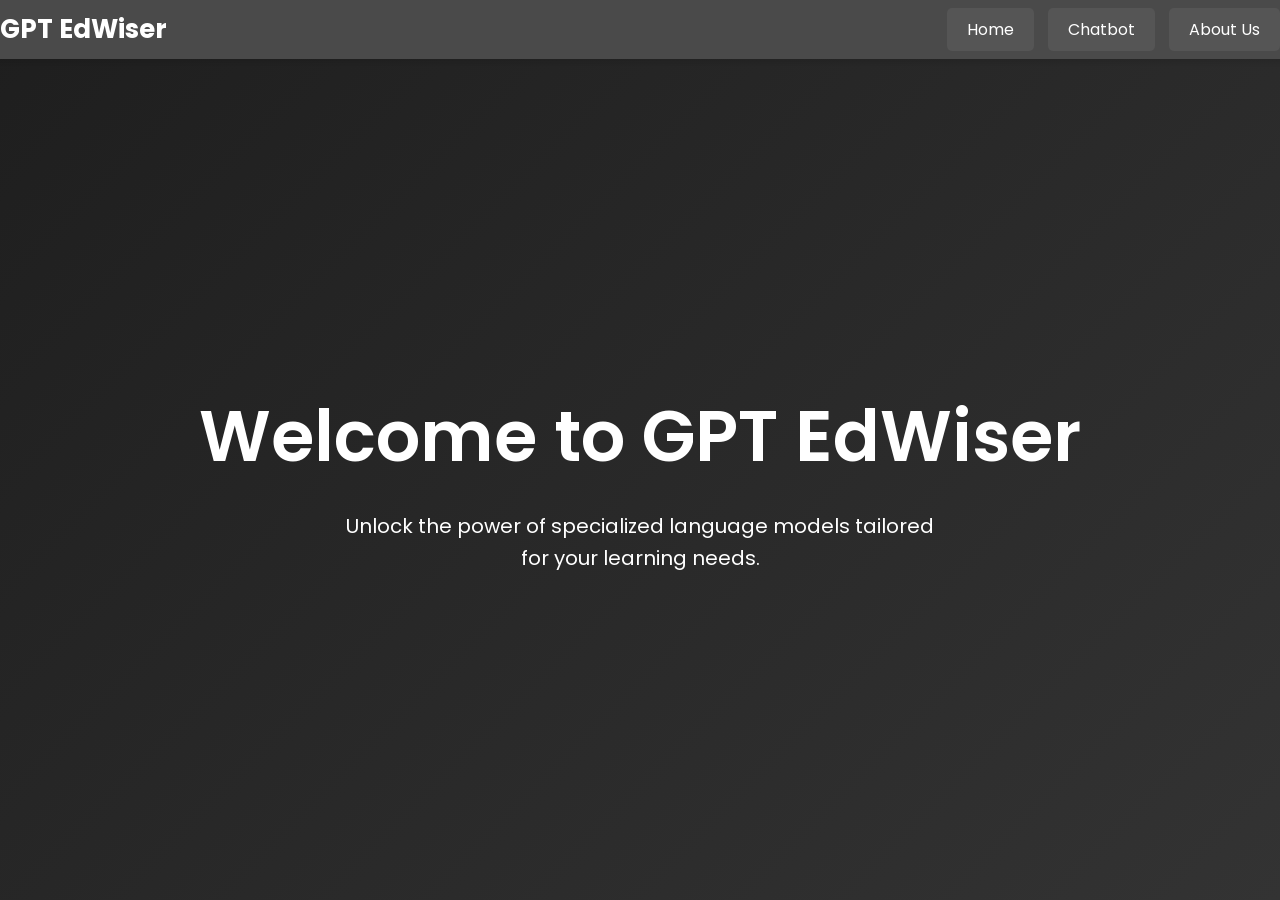
==== fronent pages/index.html @ 6a64415a "feat: add untracked files including FAISS notebook and data cleaning CSV" ====
<!DOCTYPE html>
<html lang="en">
<head>
    <meta charset="UTF-8">
    <meta name="viewport" content="width=device-width, initial-scale=1.0">
    <title>GPT EdWiser - Home</title>
    <link href="https://fonts.googleapis.com/css2?family=Poppins:wght@300;400;600&display=swap" rel="stylesheet">
    <style>
        body {
            margin: 0;
            font-family: 'Poppins', sans-serif;
            background: linear-gradient(135deg, #1e1e1e, #333);
            color: #fff;
            display: flex;
            justify-content: center;
            align-items: center;
            height: 100vh;
            flex-direction: column;
        }
        header {
            width: 100%;
            background-color: #4a4a4a;
            padding: 10px 20px;
            position: absolute;
            top: 0;
            display: flex;
            justify-content: space-between;
            align-items: center;
            box-shadow: 0 4px 6px rgba(0, 0, 0, 0.1);
        }
        header h1 {
            margin: 0;
            font-size: 26px;
        }
        nav a {
            color: white;
            text-decoration: none;
            background-color: #555;
            padding: 10px 20px;
            margin-left: 10px;
            border-radius: 5px;
            transition: background 0.3s ease;
        }
        nav a:hover {
            background-color: #777;
        }
        .content {
            text-align: center;
            animation: fadeIn 1s ease-in-out;
        }
        .content h2 {
            font-size: 70px;
            font-weight: 600;
            margin-bottom: 20px;
        }
        .content p {
            font-size: 20px;
            max-width: 600px;
            margin: 0 auto;
            line-height: 1.6;
        }
        @keyframes fadeIn {
            0% { opacity: 0; transform: translateY(20px); }
            100% { opacity: 1; transform: translateY(0); }
        }
    </style>
</head>
<body>
    <header>
        <h1>GPT EdWiser</h1>
        <nav>
            <a href="index.html">Home</a>
            <a href="chatbot.html">Chatbot</a>
            <a href="about.html">About Us</a>
        </nav>
    </header>

    <div class="content">
        <h2>Welcome to GPT EdWiser</h2>
        <p>Unlock the power of specialized language models tailored for your learning needs.</p>
    </div>
</body>
</html>
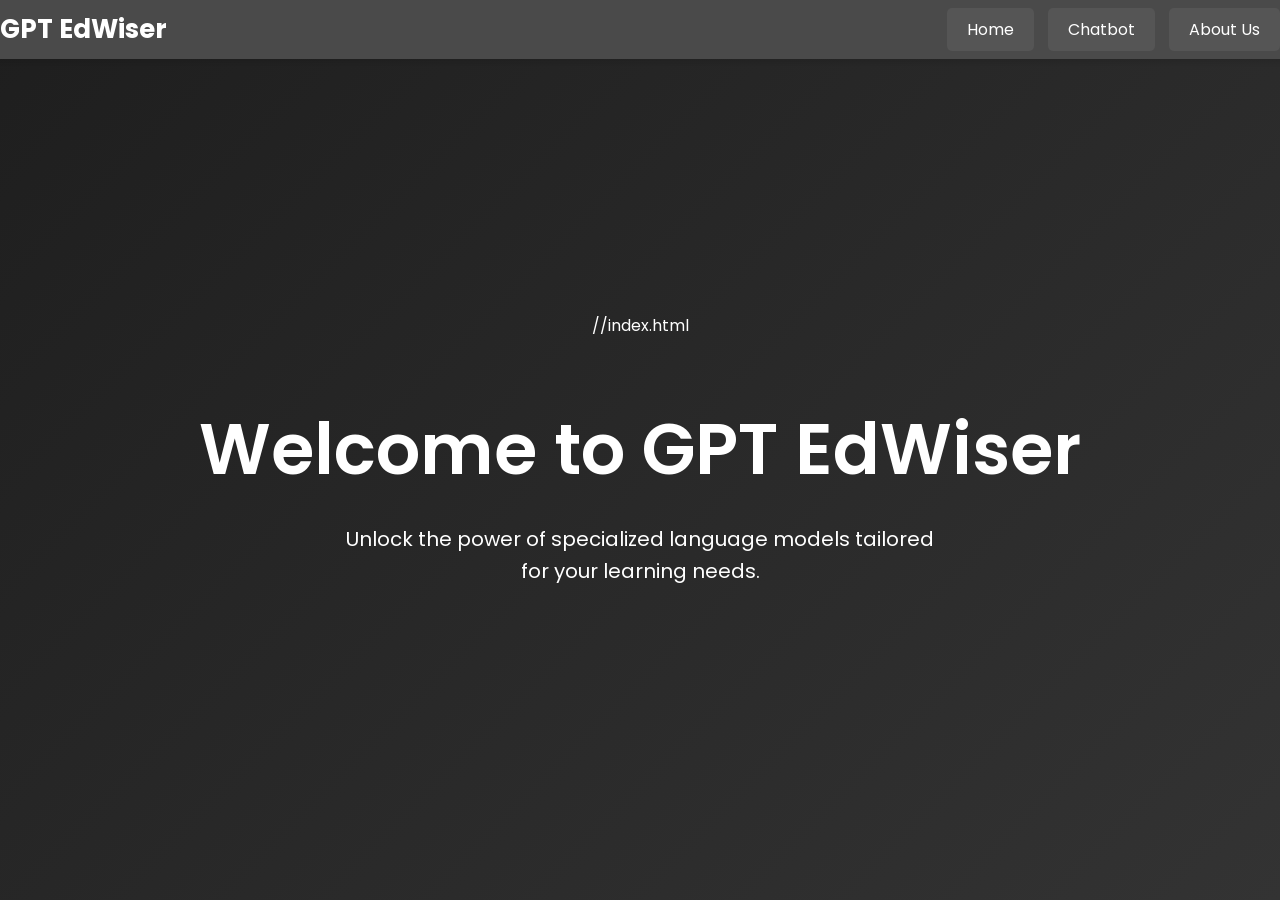
==== commit 7dbb298f: "refactor: convert file formats and switch database for retrieval" ====
--- a/fronent pages/index.html
+++ b/fronent pages/index.html
@@ -1,3 +1,4 @@
+//index.html
 <!DOCTYPE html>
 <html lang="en">
 <head>
